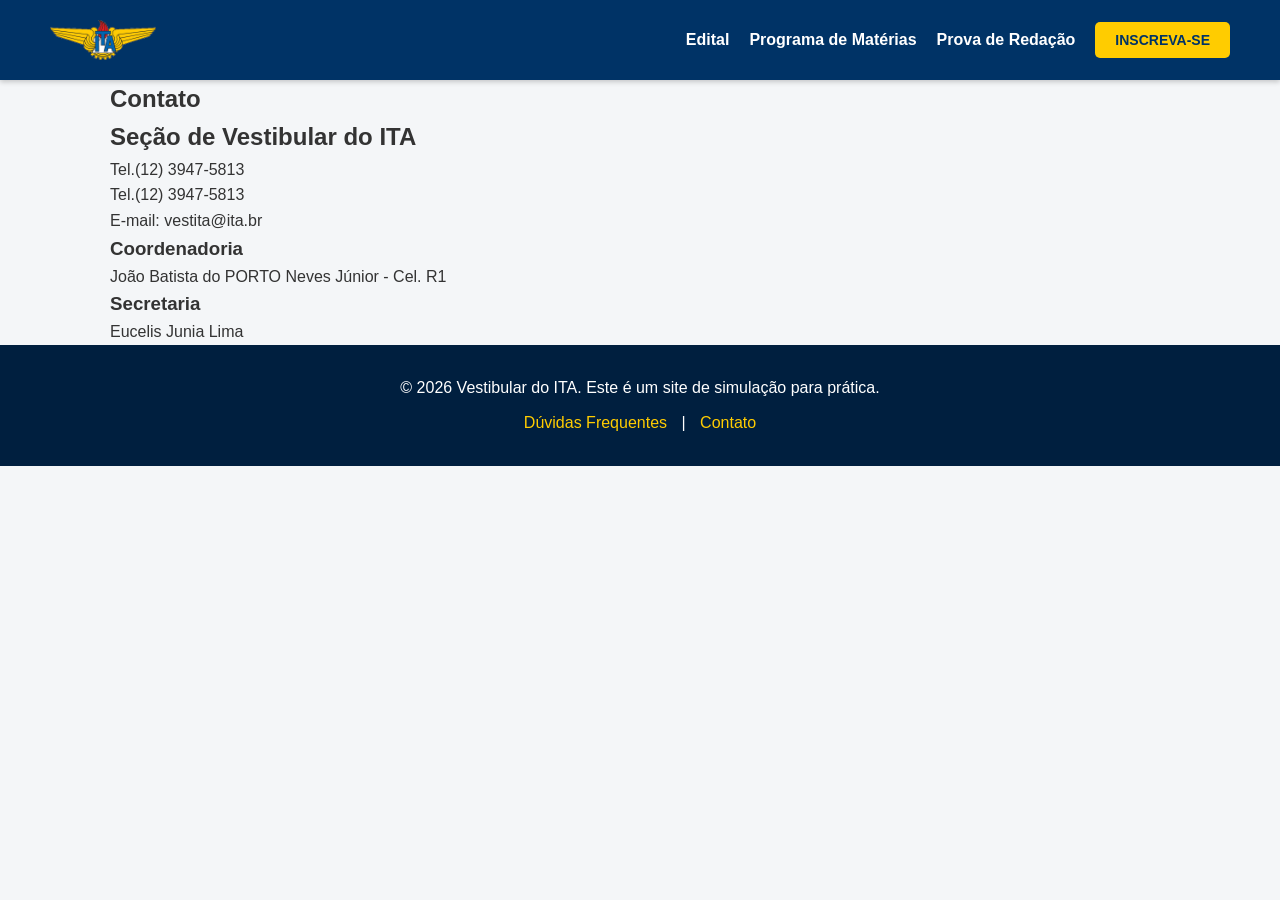
==== contato.html @ 0e8c1383 "Docs: Criação da página de contatos.html" ====
<!DOCTYPE html>
<html lang="pt-BR">
<head>
    <meta charset="UTF-8">
    <meta name="viewport" content="width=device-width, initial-scale=1.0">
    <title>Vestibular ITA</title>
    <link rel="stylesheet" href="style.css">
</head>
<body>

    <header class="navbar">
        <div class="logo">
            <a href="index.html"><img src="logo.png" alt="Logo do ITA" class="logo-img"></img></a>
        </div>
        <nav>
            <ul>
                <li><a href="https://www.vestibular.ita.br/instrucoes/edital_2026_retificado.pdf" target="_blank" rel="noopener noreferer">Edital</a></li>
                <li><a href="https://www.vestibular.ita.br/programa_2026.pdf" target="_blank" rel="noopener noreferer">Programa de Matérias</a></li>
                <li><a href="https://www.vestibular.ita.br/orientacoes_redacao.pdf" target="_blank" rel="noopener noreferer">Prova de Redação</a></li>
                <li><a href="inscricao.html" class="btn-inscricao">Inscreva-se</a></li>
            </ul>
        </nav>
    </header>

    <section id="contatos" class="secao-de-contatos">
        <div class="container">
            <h1>Contato</h1>
            <h2>Seção de Vestibular do ITA</h2>
            <div>
                <p>Tel.(12) 3947-5813</p>
                <p>Tel.(12) 3947-5813</p>
                <p>E-mail: vestita@ita.br</p>
            </div>
            <h3>Coordenadoria</h3>
            <p>João Batista do PORTO Neves Júnior - Cel. R1</p>
            <h3>Secretaria</h3>
            <p>Eucelis Junia Lima</p>
        </div>
    </section>

    <footer>
        <p>&copy; 2026 Vestibular do ITA. Este é um site de simulação para prática.</p>
        <div class="footer-links">
            <a href="perguntas.html">Dúvidas Frequentes</a> | <a href="contato.html">Contato</a>
        </div>
    </footer>
</body>
---- style.css ----
/* Configurações Globais */
* {
    margin: 0;
    padding: 0;
    box-sizing: border-box;
    font-family: 'Segoe UI', Tahoma, Geneva, Verdana, sans-serif;
}

body {
    background-color: #f4f6f8;
    color: #333;
    line-height: 1.6;
}

a {
    text-decoration: none;
}

.container {
    max-width: 1100px;
    margin: 0 auto;
    padding: 0 20px;
}

/* Navegação */
.navbar {
    background-color: #003366; /* Azul Marinho Força Aérea */
    color: white;
    display: flex;
    justify-content: space-between;
    align-items: center;
    padding: 20px 50px;
    position: sticky;
    top: 0;
    z-index: 100;
    box-shadow: 0 2px 5px rgba(0,0,0,0.2);
}

.navbar .logo h1 {
    color: white;
    font-size: 24px;
    text-decoration: none;
}

.logo-img {
    height: 40px; /* Define a altura da logo. Você pode aumentar ou diminuir esse valor */
    width: auto;  /* Mantém a proporção da imagem correta */
    display: block; /* Remove espaços extras indesejados abaixo da imagem */
    transition: transform 0.3s ease; /* Prepara a imagem para uma animação */
}

.logo a:hover .logo-img {
    transform: scale(1.05);
}

.navbar .logo span {
    color: #FFCC00; /* Amarelo Dourado */
    text-decoration: none;
}

.navbar nav ul {
    list-style: none;
    display: flex;
    gap: 20px;
    align-items: center;
}

.navbar nav ul li a {
    color: white;
    text-decoration: none;
    font-weight: bold;
    transition: color 0.3s ease;
}

.navbar nav ul li a:hover {
    color: #FFCC00;
}

.btn-inscricao {
    background-color: #FFCC00;
    color: #003366 !important;
    padding: 10px 20px;
    border-radius: 5px;
    text-transform: uppercase;
    font-size: 14px;
}

.btn-inscricao:hover {
    background-color: #e6b800;
    color: #003366 !important;
}

/* Hero Section */
.hero {
    background: linear-gradient(rgba(0, 51, 102, 0.8), rgba(0, 51, 102, 0.8)), url('https://s2-g1.glbimg.com/Hhru1oakU0abJpyZbubqQSidPjc=/0x0:1000x653/984x0/smart/filters:strip_icc()/i.s3.glbimg.com/v1/AUTH_59edd422c0c84a879bd37670ae4f538a/internal_photos/bs/2021/o/K/jynPPrQyS1hyqBGyRABQ/fachada-do-predio-do-ita-em-sao-jose-dos-campos.jpg') center/cover;
    height: 70vh;
    display: flex;
    align-items: center;
    justify-content: center;
    text-align: center;
    color: white;
    padding: 0 20px;
}

.hero-content h2 {
    font-size: 40px;
    margin-bottom: 20px;
    max-width: 800px;
}

.hero-content p {
    font-size: 18px;
    margin-bottom: 30px;
    max-width: 600px;
    margin-left: auto;
    margin-right: auto;
}

.btn-provas {
    background-color: #FFCC00;
    color: #003366;
    padding: 15px 30px;
    text-decoration: none;
    font-weight: bold;
    font-size: 16px;
    border-radius: 5px;
    transition: background 0.3s;
}

.btn-primary:hover {
    background-color: #e6b800;
}

/* Seção de Informações */
.info-section {
    padding: 60px 20px;
    text-align: center;
    background-color: white;
}

.info-section h3 {
    color: #003366;
    font-size: 28px;
    margin-bottom: 20px;
}

.info-section p {
    font-size: 18px;
    color: #555;
    max-width: 800px;
    margin: 0 auto;
}

/* Seção de Cards (Fases) */
.cards-section {
    padding: 60px 20px;
    background-color: #f4f6f8;
}

.cards-section .container {
    display: flex;
    gap: 20px;
    justify-content: center;
    flex-wrap: wrap;
}

.card {
    background-color: white;
    padding: 30px;
    border-radius: 8px;
    box-shadow: 0 4px 8px rgba(0,0,0,0.1);
    flex: 1;
    min-width: 250px;
    text-align: center;
    border-top: 4px solid #003366;
    transition: transform 0.3s ease;
}

.card:hover {
    transform: translateY(-5px);
}

.card h4 {
    color: #003366;
    font-size: 22px;
    margin-bottom: 15px;
}

.card p {
    color: #666;
}

.inscr-section {
    background-color: white;
    color: #001f3f;
    text-align: center;
    min-height: 30dvh;
    width: auto;
    padding-top: 40px;
    padding-bottom: 40px;
}

.inscr-section div.container {
    display: flex;
    gap: 20px;
    justify-content: center;
    flex-wrap: wrap;
}


.mural-de-avisos {
    padding-top: 60px;
    padding-bottom: 50px;
    width: auto;
    min-height: 80dvh;
}

.mural-de-avisos .container {
    display: flex;
    justify-content: space-around;
    min-height: 80dvh;
}

.mural {
    display: flex;
    flex-flow: column wrap;
    justify-content: space-around;
    align-items: center;
    gap: 40px;
}

.mural .card {
    height: fit-content;
    width: 500px;
    flex: none;
    padding-top: 15px;
}

.mural .card h2 {
    padding-top: 10px;
    padding-bottom: 15px;
}

.locais-de-prova {
    padding-top: 20px;
    display: flex;
    flex-flow: column wrap;
    align-content: space-around;
    width: 400px;
    height: 300px;
    margin-inline: auto;
}

.secao-de-perguntas .container {
    display: flex;
    flex-direction: column;
    gap: 30px;
    min-height: 69dvh;
    padding-top: 30px;
    padding-bottom: 50px;
    text-align: center;
}

.secao-de-perguntas .container h1 {
    color: #003366;
}

.secao-de-perguntas .card {
    flex: none;
    padding-left: 60px;
    text-align: start;
}

.secao-de-perguntas .card li {
    text-decoration: solid;
    padding-bottom: 10px;
}

footer {
    background-color: #001f3f;
    color: white;
    text-align: center;
    padding: 30px 20px;
}

footer .footer-links {
    margin-top: 10px;
}

footer .footer-links a {
    color: #FFCC00;
    text-decoration: none;
    margin: 0 10px;
}

/* Responsividade para Celulares */
@media (max-width: 768px) {
    .navbar {
        flex-direction: column;
        padding: 15px;
    }
    .navbar nav ul {
        margin-top: 15px;
        flex-wrap: wrap;
        justify-content: center;
    }
    .hero-content h2 {
        font-size: 28px;
    }
    .cards-section .container {
        flex-direction: column;
    }
}
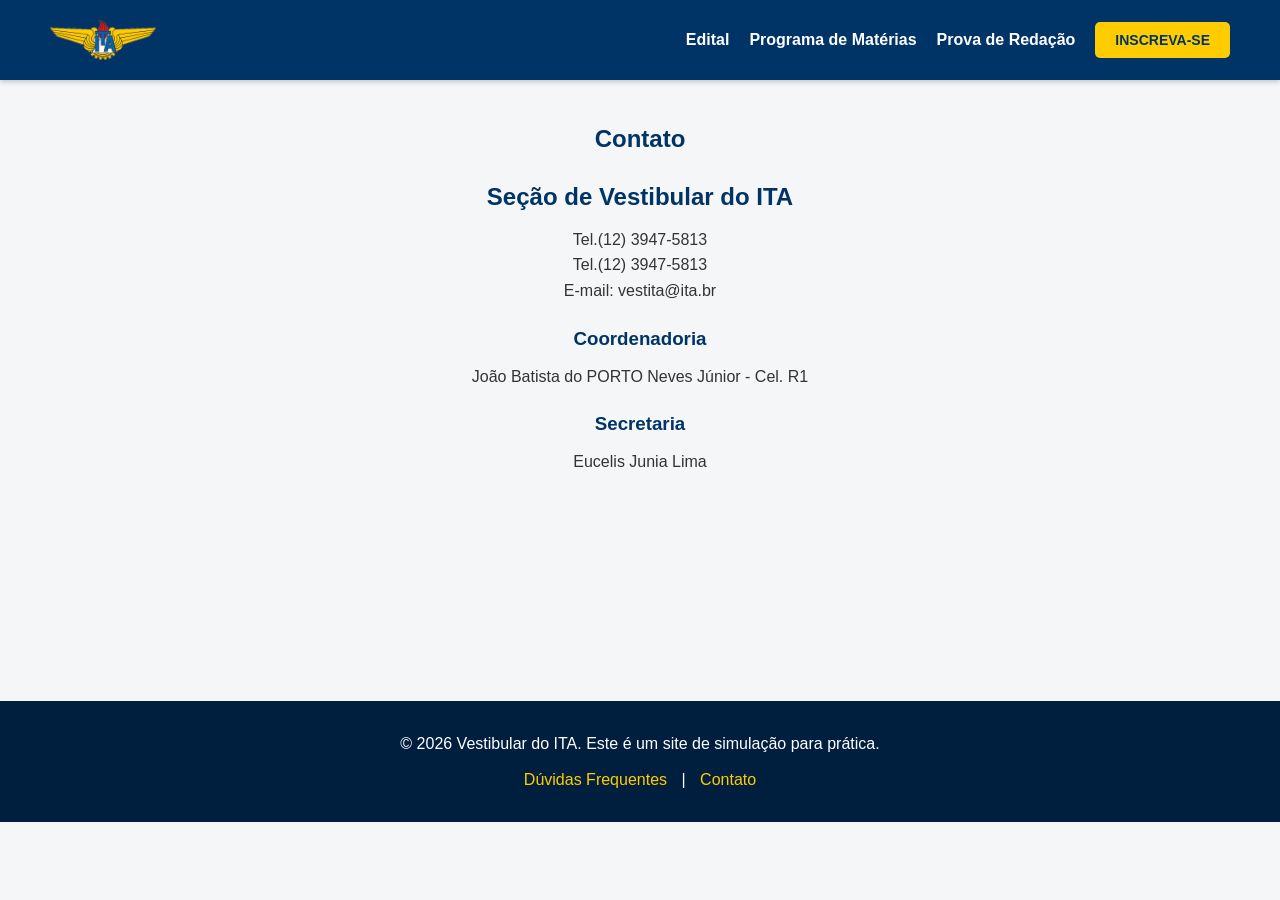
==== commit 9f2acba8: "Style: Adição da logo na aba do site." ====
--- a/contato.html
+++ b/contato.html
@@ -5,6 +5,7 @@
     <meta name="viewport" content="width=device-width, initial-scale=1.0">
     <title>Vestibular ITA</title>
     <link rel="stylesheet" href="style.css">
+    <link rel="icon" type="image/png" href="favicon.ico">
 </head>
 <body>
 
--- a/style.css
+++ b/style.css
@@ -274,6 +274,21 @@
 .secao-de-perguntas .card li {
     text-decoration: solid;
     padding-bottom: 10px;
+}
+
+.secao-de-contatos .container {
+    padding-top: 30px;
+    padding-bottom: 50px;
+    min-height: 69dvh;
+    display: flex;
+    flex-direction: column;
+    gap: 10px;
+    text-align: center;
+}
+
+.secao-de-contatos h1,.secao-de-contatos h2,.secao-de-contatos h3 {
+    padding-top: 10px;
+    color: #003366;
 }
 
 footer {
